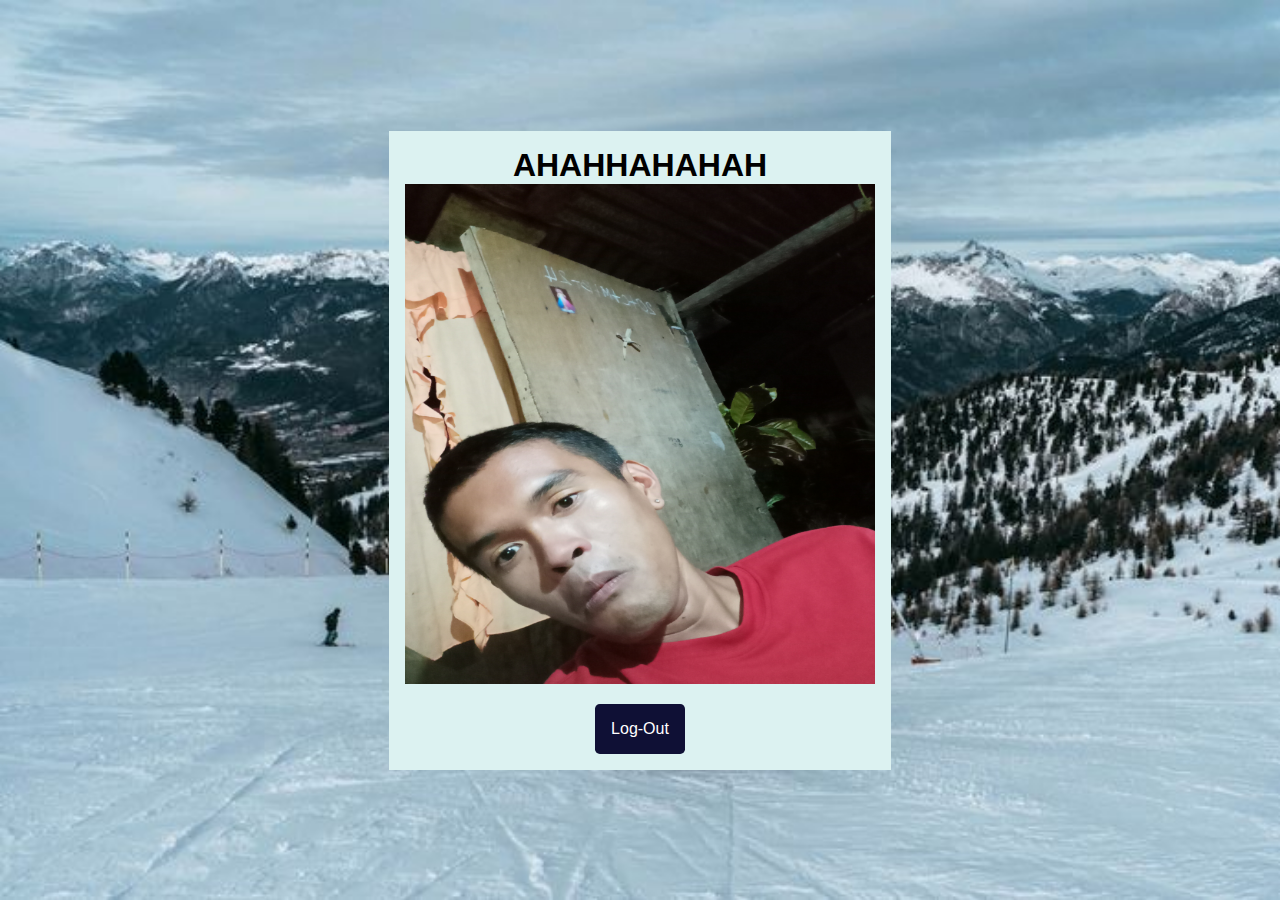
==== sirSwebpage/buy.html @ 55567da7 "Add files via upload" ====
<!DOCTYPE html>
<html lang="en">
<head>
    <meta charset="UTF-8">
    <meta name="viewport" content="width=device-width, initial-scale=1.0">
    <link rel="stylesheet" href="style.css">
    <title>Document</title>
</head>
<body>
    <section class="home-page">

        <div class="home-container">
            <h1>AHAHHAHAHAH</h1>
        <img src="./mediaAssets/buy.jpg" width="500px" height="500px" alt="">
        <a href="index.html" class="home-btn">Log-Out</a>
        </div>
    </section>
   
</body>
</html>
---- sirSwebpage/style.css ----
*{
    margin: 0;
    padding: 0;
    text-decoration: none;
    box-sizing: border-box;
    font-family: 'Poppins', sans-serif;
    scroll-behavior: smooth;
   
}
:root{
    --main-color:#7fc7d9;
    --second-color:#365486;
    --third-color:#0f1035;
    --main-bg:#dcf2f1;
}
.header{
   position: relative;
   background-size: cover;
   min-height: 100vh;
   flex-direction: column;
   display:flex;
   background-image: url('./mediaAssets/jjj.jpg');
}

.header-content{
    text-align: center;
    font-size: 1rem;
    display: flex;
    flex-direction: column;
   align-items: center;
     justify-content: center;   
    margin-top: 20rem;
    padding: 1rem;
    gap: 1rem;
  color: white;
}
.header-content h1{
    font-size: 2rem;
    font-weight: bold;
}
.nav-bar{
    display: flex;
    justify-content: space-around;
    background-color: var(--third-color);
    width: 100%;
    position: fixed;
   
}
.burger {
    display: none;
    font-size: 20px;
    cursor: pointer;
    color: white;
   padding: 1rem;
  
}

.logo{
    padding: 1rem;
    color: white;
    font-size: 1.5rem;
    font-weight: bold;
}
.nav-links{
    display: flex;
    color: white;
    gap: 1rem;
}
.nav-links li{
    padding: 1rem;
    list-style: none;
    cursor: pointer;
    transition: 0.2s ease-in-out;
    font-size: 1.2rem;
}
.nav-links li:hover{
    background-color: var(--second-color);
}
.nav-links li a{
    color:white;
}
.login-icon{
    display: flex;
    justify-content: center;
    align-items: center;
    gap: 1rem;
   
}
.login-icon i{
    margin: 1.1rem;
    padding: 0;
    font-size: 1.5rem;
    color: white;
}
.login-icon :hover{
   
    background-color: var(--second-color);
   
}
.header-btn{
    display: flex;
    justify-content: center;
    margin-top: 1rem;
    padding: 1rem;
    background: var(--main-bg);
    text-transform: uppercase;
    font-weight: bold;
    transition: 0.2s ease-in-out;
    border: none;
    border-radius: 0.4rem;
}
.header-btn:hover{
    background: var(--third-color);
    color: white;
}
.icons {
    display: flex;
    justify-content: center;
    gap: 1rem;
    margin-top: 1rem;
}

.icons i {
    font-size: 2.2rem;
    color: white;
    transition: color 0.3s ease, transform 0.3s ease;
}

.icons i:hover {
    color: var(--main-bg);
    transform: scale(1.2);
}

.about{
   
    background-color: var(--main-bg);
   min-height: 50vh;
   padding-top: 5rem;
    display: flex;
    flex-direction: column;
    align-items: center;
    text-align: center;
}
.allabtcontainer{
    display: grid;
    grid-template-columns: repeat(2,1fr);
}
.card {
    background-color: white;
    border-radius: 10px;
    box-shadow: 0 4px 8px rgba(0, 0, 0, 0.1);
    overflow: hidden;
    transition: transform 0.2s ease-in-out;
    max-width: 300px;
    margin: 1rem;
    text-align: center;
}

.card img {
    width: 100%;
    height: auto;
    border-bottom: 1px solid #ddd;
}

.card h3 {
    font-size: 1.5rem;
    margin: 1rem 0;
    color: var(--second-color);
}

.card p {
    font-size: 1rem;
    color: #555;
    padding: 0 1rem 1rem;
}

.contact {
    background-color: var(--second-color);
    padding: 2rem;
    text-align: center;
    
}

.contact h1 {
    font-size: 2rem;
    color: var(--main-bg);
    margin-bottom: 1rem;
}

.contact p {
    font-size: 1rem;
    color:var(--main-bg);
    margin-bottom: 2rem;
}

.contact form {
    display: flex;
    flex-direction: column;
    align-items: center;
    gap: 1rem;
}

.contact form input,
.contact form textarea {
    width: 100%;
    max-width: 500px;
    padding: 0.5rem;
    border: 1px solid #ddd;
    border-radius: 5px;
    font-size: 1rem;
}

.contact form button {
    padding: 0.5rem 1rem;
    background-color: var(--main-color);
    color: black;
    border: none;
    border-radius: 5px;
    font-size: 1rem;
    cursor: pointer;
    transition: background-color 0.2s ease;
}

.contact form button:hover {
    background-color: var(--third-color);
    color: white;
}
footer {
    background-color: var(--main-bg);
    color: black;
    text-align: center;
    padding: 1rem;
}
.signup-background{
    background-image: url('./mediaAssets/jjj.jpg');
    background-size: cover;
    height: 100vh;
    display: flex;
    justify-content: center;
    flex-direction: column;
    align-items: center;
}
.sign-up-container{
    background-color: var(--second-color);
    padding: 2rem;
    border-radius: 10px;
    box-shadow: 0 4px 8px rgba(0, 0, 0, 0.1);
    max-width: 400px;
    width: 100%;
    margin: 1rem;
    text-align: center;
}
.sign-up-container h1 {
    color: white;
    margin-bottom: 1.5rem;
}
.input-group {
    position: relative;
    margin-bottom: 1.5rem;
}
.input-group input {
    width: 100%;
    padding: 0.75rem 1rem;
    padding-left: 2.5rem;
    border: none;
    border-bottom: 2px solid white;
    background: transparent;
    color: white;
    font-size: 1rem;
}
.input-group input:focus {
    outline: none;
    border-bottom-color: var(--main-color);
}

.input-group input::placeholder {
    color: transparent;
}

.input-group label {
    position: absolute;
    left: 2.5rem;
    top: 0.75rem;
    color: white;
    transition: 0.3s ease;
    pointer-events: none;
}

.input-group input:focus + label,
.input-group input:valid + label,
.input-group input:not(:placeholder-shown) + label {
    top: -1rem;
    font-size: 0.75rem;
    color: var(--main-color);
}

.input-group i {
    position: absolute;
    left: 0.75rem;
    top: 50%;
    transform: translateY(-50%);
    color: white;
    font-size: 1.25rem;
}
.input{
    background-color:transparent;
}
.btn {
    background-color: var(--main-color);
    color: black;
    padding: 0.75rem 1.5rem;
    border: none;
    border-radius: 5px;
    font-size: 1rem;
    cursor: pointer;
    transition: background-color 0.3s ease;
    width: 100%;
    margin-top: 1rem;
}

.btn:hover {
    background-color: var(--third-color);
    color: white;
}

.links {
    margin-top: 1rem;
    color: white;
}

.links button {
    background: none;
    border: none;
    color: var(--main-color);
    cursor: pointer;
    font-size: 1rem;
    text-decoration: underline;
    margin-top: 0.5rem;
}

.links button:hover {
    color: var(--third-color);
}
@media (max-width: 768px) {
    .nav-bar{
        justify-content: space-between;
        z-index: 1;
    }
    .logo {
        position: absolute;
        left: 50%;
        transform: translateX(-50%);
    }
    .burger{
        display: block;
        
    }
    .nav-links {
       display: none;
        flex-direction: column;
        width: 40%;
        position: absolute;
        text-align: center;
        background: var(--second-color);
        top: 59px;
        border-bottom-right-radius: 0.7rem;
        overflow: hidden;
    }
    .nav-links li{
        display: block;
        padding: 1rem;
    }
    .nav-links.show {
        display:flex; 
    }

    .allabtcontainer {
        grid-template-columns: 1fr;
    }

    .header-content {
        margin-top: 15rem;
    }
    .allabtcontainer {
        grid-template-columns: 1fr;
    }
    .header-content {
        margin-top: 15rem;
    }
    .home-page img {
        width: 300px;
        height: 350px;
    }
}
.home-page{
    background-image: url(./mediaAssets/jjj.jpg);
    background-size: cover;
    min-height: 100vh;
    display: flex;
    justify-content: center;
    align-items: center;
   
}
.home-container{
    margin: 1rem;
    padding: 1rem;
    background-color: var(--main-bg);
    text-align: center;
}
.home-page img{
    width: 100%;
    
}
.home-btn{
    display: inline-block;
    border-radius: 0.3rem;
    margin-top: 1rem;
    color:white;
    padding: 1rem;
    background-color: var(--third-color);
}
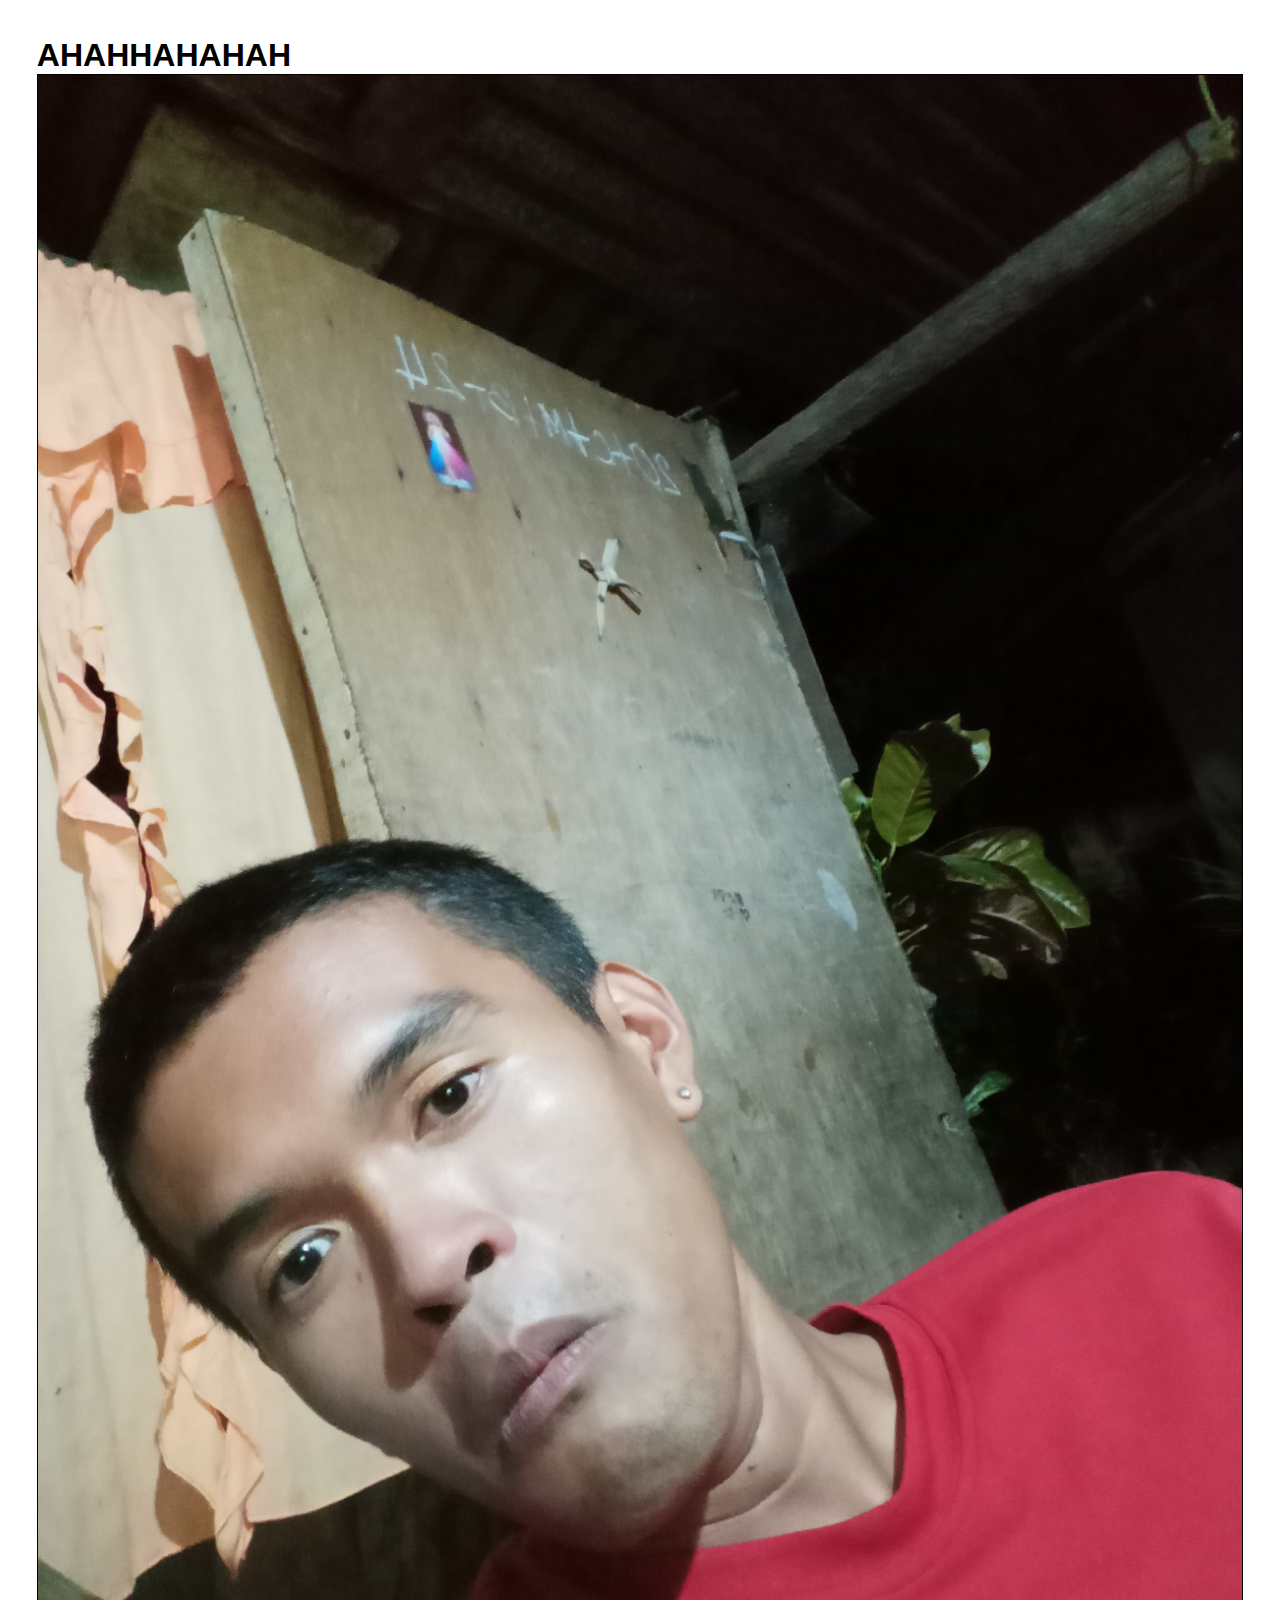
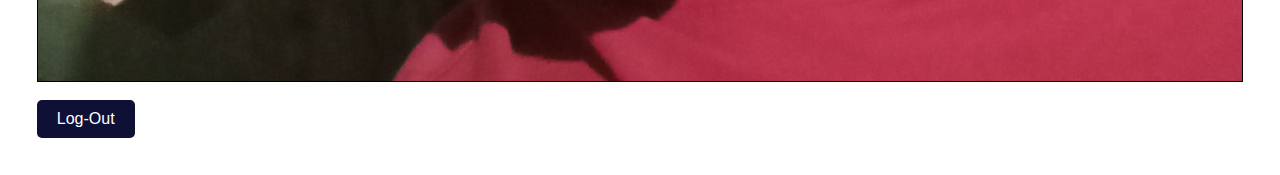
==== commit d6eaadec: "Add files via upload" ====
--- a/sirSwebpage/buy.html
+++ b/sirSwebpage/buy.html
@@ -7,12 +7,13 @@
     <title>Document</title>
 </head>
 <body>
-    <section class="home-page">
+    <section class="item-section">
 
-        <div class="home-container">
+        <div class="item-container">
             <h1>AHAHHAHAHAH</h1>
-        <img src="./mediaAssets/buy.jpg" width="500px" height="500px" alt="">
+        <img src="./mediaAssets/buy.jpg">
         <a href="index.html" class="home-btn">Log-Out</a>
+        
         </div>
     </section>
    
--- a/sirSwebpage/style.css
+++ b/sirSwebpage/style.css
@@ -5,6 +5,7 @@
     box-sizing: border-box;
     font-family: 'Poppins', sans-serif;
     scroll-behavior: smooth;
+    list-style: none;
    
 }
 :root{
@@ -226,8 +227,8 @@
     color: white;
 }
 footer {
-    background-color: var(--main-bg);
-    color: black;
+    background-color: var(--third-color);
+    color: white;
     text-align: center;
     padding: 1rem;
 }
@@ -392,30 +393,184 @@
         height: 350px;
     }
 }
-.home-page{
-    background-image: url(./mediaAssets/jjj.jpg);
-    background-size: cover;
-    min-height: 100vh;
+.home-nav-bar{
+    display: flex;
+    justify-content: space-around;
+    background-color: var(--third-color);
+    width: 100%;
+}
+.logout-btn{
+    color: white;
+    padding: 1rem;
+    cursor: pointer;
+    transition: 0.2s ease-in-out;
+}
+.logout-btn:hover{
+    background-color:var(--second-color);
+}
+.item-section{
+    padding: 1rem;
+    background-color: white;
+}
+.all-item-container {
+    
+    display: grid;
+    grid-template-columns: repeat(4, 1fr);
+    gap: 20px; 
+    padding-top: 8rem; 
+}
+
+.item-container {  
+    
+    background-color:white;
+    padding: 1.3rem;
+    cursor: pointer;
+    transition: 0.2s ease-in-out;
+   
+}
+.item-container:hover {  
+    border-radius: 0.3rem;
+    background-color:var(--second-color);
+    padding: 1.3rem;
+    color: white;
+    
+}
+.item-container img {
+    margin-bottom: 0.3rem;
+    max-width: 100%;
+    height: auto;
+    border: 0.1rem solid black;
+}
+
+.home-btn {
+    display: inline-block;
+    margin-top: 10px;
+    padding: 10px 20px;
+    background-color: var(--third-color);
+    color: white;
+    text-decoration: none;
+    border-radius: 5px;
+}
+.home-header{
+   position: fixed;
+   width: 100%;
+}
+.home-nav-bar{
+    width: 100%;
+}
+.home-logo{
+    padding: 1rem;
+    color: white;
+    font-size: 1.5rem;
+    font-weight: bold;
+}
+.home-nav-links{
+    display: flex;
+    color: white;
+    gap: 1rem;
+}
+.home-nav-links li{
+    padding: 1rem;
+    list-style: none;
+    cursor: pointer;
+    transition: 0.2s ease-in-out;
+    font-size: 1.2rem;
+}
+.home-nav-links li:hover{
+    background-color: var(--second-color);
+}
+.home-nav-links li a{
+    color: white;
+}
+.shop-nav-bar{  
+    min-height: 4vh;
+    width: 100%;
+    background-color:var(--second-color);
+   
+}
+.shop-links{
     display: flex;
     justify-content: center;
-    align-items: center;
-   
-}
-.home-container{
-    margin: 1rem;
-    padding: 1rem;
-    background-color: var(--main-bg);
-    text-align: center;
-}
-.home-page img{
-    width: 100%;
-    
-}
-.home-btn{
-    display: inline-block;
-    border-radius: 0.3rem;
-    margin-top: 1rem;
-    color:white;
-    padding: 1rem;
-    background-color: var(--third-color);
+    
+}
+.shop-links li {
+    padding: 1rem;
+   
+}
+.shop-links li:hover{
+    background-color: var(--third-color);
+   
+}
+.shop-links li a{
+    color: white;   
+}
+.shop-links li a:hover{
+    color: white;
+}
+@media(max-width:768px){
+    .all-item-container{
+        grid-template-columns: repeat(3,1fr)
+    }
+   
+}
+@media(max-width:600px){
+    .all-item-container{
+        grid-template-columns: repeat(2,1fr)
+    }
+   
+}
+@media(max-width:425px){
+    .all-item-container{
+        grid-template-columns: repeat(1,1fr)
+    }
+    .item-container{
+        padding: 0.7rem;
+    }
+    
+}
+@media(max-width:389px){
+    
+    .shop-links li {
+        padding: 0.6rem;
+        
+    }
+}
+.home-burger{
+    display: none;
+    font-size: 20px;
+    cursor: pointer;
+    color: white;
+   padding: 1rem;
+}
+@media (max-width: 768px) {
+    
+   
+    .home-nav-bar{
+        justify-content: space-between;
+    }
+    .home-nav-bar .home-burger {
+        display: block;
+    }
+    .home-nav-bar .home-nav-links {
+        display: none;
+    }
+    .home-nav-bar .home-nav-links.show {
+        display: flex;
+        flex-direction: column;
+        width: 100%;
+        position: absolute;
+        top: 59px;
+        background: var(--second-color);
+        border-bottom-right-radius: 0.7rem;
+        overflow: hidden;
+    }
+    .home-nav-bar .home-nav-links li {
+        display: block;
+        padding: 1rem;
+    }
+    .home-logo {
+        position: absolute;
+        left: 50%;
+        transform: translateX(-50%);
+    }
 }